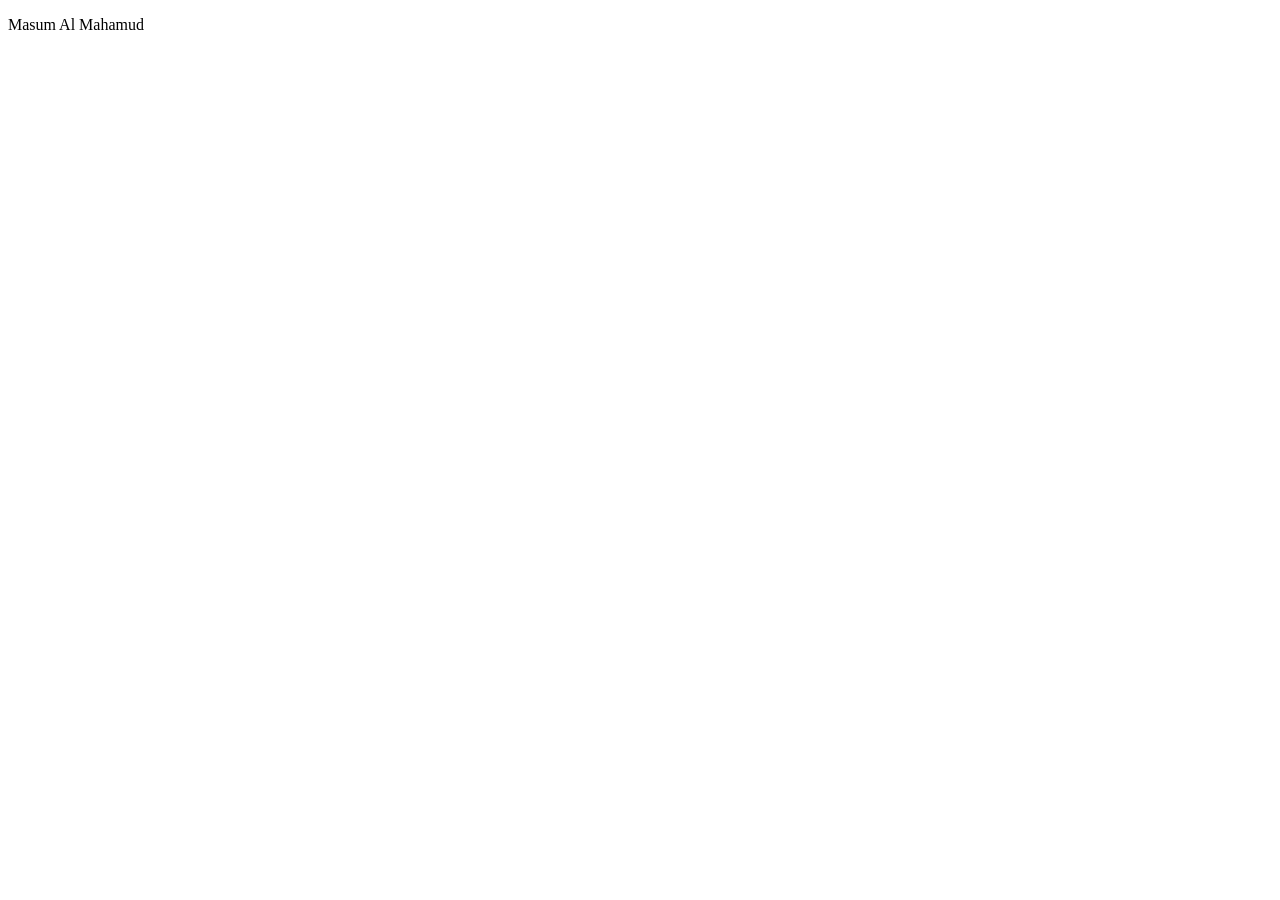
==== IntroToFrontEnd/jj.html @ 73526c75 "routine" ====
<!DOCTYPE html>
<html lang="en">
<head>
    <meta charset="UTF-8">
    <meta name="viewport" content="width=device-width, initial-scale=1.0">
    <title>Document</title>
</head>
<body>
    <p>Masum Al Mahamud</p>
</body>
</html>
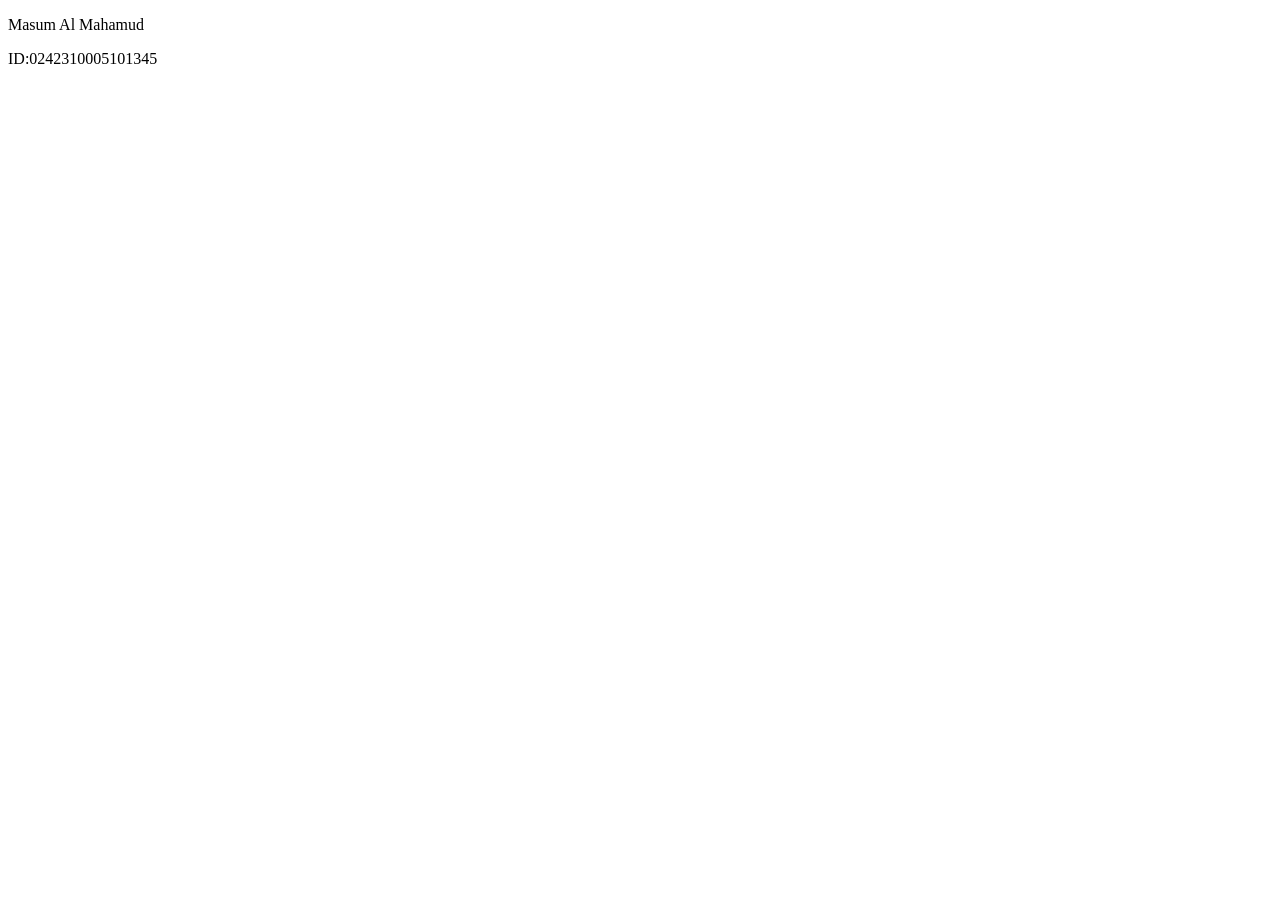
==== commit f7b00152: "routine change" ====
--- a/IntroToFrontEnd/jj.html
+++ b/IntroToFrontEnd/jj.html
@@ -7,5 +7,6 @@
 </head>
 <body>
     <p>Masum Al Mahamud</p>
+    <p>ID:0242310005101345</p>
 </body>
 </html>
